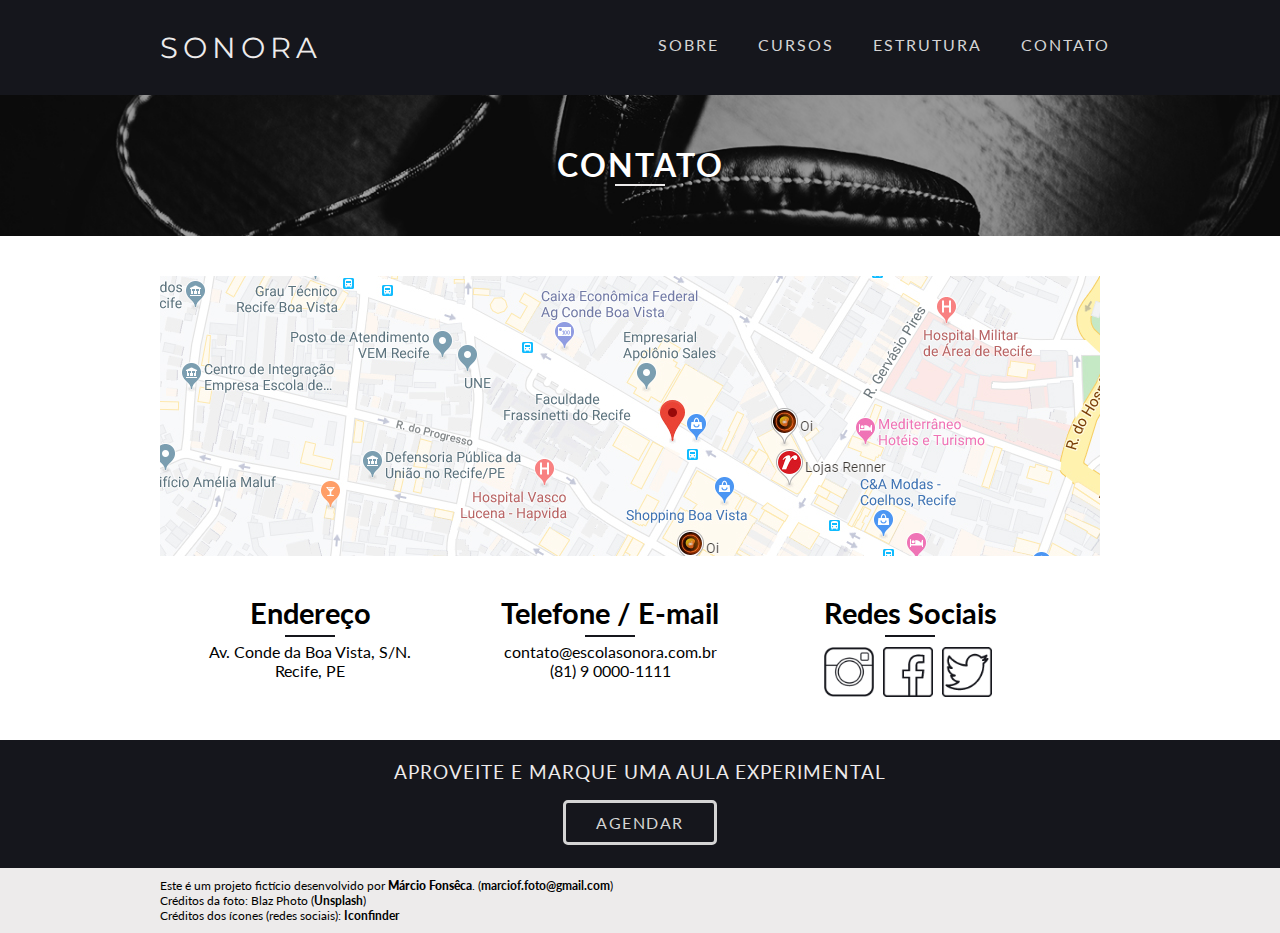
==== contato.html @ e757f222 "My first commit" ====
<!DOCTYPE html>
<html lang="pt-br">
<head>
    <meta charset="UTF-8">
    <meta name="viewport" content="width=device-width, initial-scale=1.0">
    <meta http-equiv="X-UA-Compatible" content="ie=edge">
    <link href="https://fonts.googleapis.com/css?family=Lato:400,700&display=swap" rel="stylesheet">
    <link href="https://fonts.googleapis.com/css?family=Montserrat:400,700&display=swap" rel="stylesheet">
    <link rel="stylesheet" href="css/contato.css">
    <title>Contato</title>
</head>
<body>
    
    <!-- HEADER -->

    <header class="header">
        <div class="header-container">
            <a href="index.html" class="sonora-logo">Sonora</a>
            <nav class="menu">
                <ul>
                    <li><a href=sobre.html>Sobre</a></li>
                    <li><a href="cursos.html">Cursos</a></li>
                    <li><a href="estrutura.html">Estrutura</a></li>
                    <li><a href="contato.html">Contato</a></li>
                </ul>
            </nav>
        </div>
    </header>

    <!-- CABEÇALHO CONTATO -->

    <section class="contato">
        <div class="contato-cabecalho-container">
            <h1>Contato</h1>
        </div>
    </section>

    <!-- CONTATO INFO -->

    <div class="contato-info-container">
        <div class="contato-mapa">
            <img src="img/mapa-sonora.jpg" alt="Localização Sonora">
        </div>
        
        <div class="contato-info">
            <h2>Endereço</h2>
            <p>Av. Conde da Boa Vista, S/N. <br> Recife, PE</p>
        </div>

        <div class="contato-info">
            <h2>Telefone / E-mail</h2>
            <p>contato@escolasonora.com.br <br>
            (81) 9 0000-1111</p>
        </div>

        <div class="contato-info">
            <h2>Redes Sociais</h2>
            <a href="https://www.instagram.com" target="_blank"><img class ="insta" src="img/insta-icone5.png" alt="Instagram"></a>
            <a href="https://www.facebook.com" target="_blank"><img class="face" src="img/face-icone2.png" alt="Facebook"></a>
            <a href="https://www.twitter.com" target="_blank"><img class="twit" src="img/twitter-icone2.png" alt="Twitter"></a>
        </div>
    </div>

    <!-- CALL PARA OS CURSOS -->

    <section class="call-cursos">
        <div class="call-container">
            <div class="call-info">
                <p>Aproveite e marque uma aula experimental</p>
                <a href="cursos.html" class="btn-cursos">Agendar</a>
            </div>
        </div>
    </section>

    <!-- FOOTER -->
        
    <section class="footer">
        <div class="footer-container">
            <p>Este é um projeto fictício desenvolvido por 
                <a href="https://www.linkedin.com/in/marciofonseca88/"><strong>Márcio Fonsêca</strong></a>. 
                (<strong>marciof.foto@gmail.com</strong>)
            
                <br>Créditos da foto: Blaz Photo (<a href="https://www.unsplash.com">Unsplash</a>)
        
                <br>Créditos dos ícones (redes sociais): <a href="https://www.iconfinder.com">Iconfinder</a> 
            </p>
        </div>
    </section>

</body>
</html>
---- css/contato.css ----
/* ESTILOS GERAIS */

body, h1, h2, h3, p, ul {
    margin: 0;
    padding: 0;
}

body {
    font-family: 'Lato', Arial, Helvetica, sans-serif;
}

* {
    box-sizing: border-box;
}


/* HEADER */

.header {
    background: #15161c;
    padding: 30px 0;
}

.header-container {
    max-width: 960px;
    margin: 0 auto;
}

.header-container:before, .header-container:after {   /* Clearfix */
    content: '';
    display: table;
    clear: both;
}

.sonora-logo {
    font-family: 'Montserrat', sans-serif;
    font-size: 1.8em;
    text-transform: uppercase;
    text-decoration: none;
    letter-spacing: 5px;
    color: #edebeb;
    float: left;
}

.menu {
    float: right;
}

.menu ul li {
    list-style: none;
    text-transform: uppercase;
    display: inline-block;
    padding-left: 15px;
}

.menu ul li a {
    text-decoration: none;
    color: #d4d4d4;
    font-size: 1em;
    letter-spacing: 2px;
    line-height: 30px;
    padding: 10px;
}

.menu ul li a:hover {
    color: #fff;
}

/* RESPOSIVO HEADER */

@media (max-width: 783px) {
    .header {
        text-align: center;
        padding: 10px 5px;
    }

    .menu {
        float: none;
        clear: both;
        text-align: center;
    }

    .sonora-logo {
        float: none;
        margin-top: 10px;
        display: inline-block;
    }

    .menu ul li {
        padding-left: 0;
    }

    .menu ul li a {
        display: block;
        margin-top: 5px;
        float: left;
    }

}

/* CABEÇALHO CONTATO */

.contato {
    background: url(../img/contato-bg6.jpg) no-repeat center;
    background-size: cover;
}

.contato-cabecalho-container {
    max-width: 960px;
    margin: 0 auto;
}

.contato-cabecalho-container h1 {
    text-align: center;
    text-transform: uppercase;
    letter-spacing: 2px;
    color: #fff;
    font-size: 2em;
    padding: 50px 0;
}

.contato-cabecalho-container h1:after {
    content: '';
    display: block;
    width: 50px;
    height: 2px;
    margin: 0 auto;
    background:#edebeb;
}

/* CONTATO INFO */

.contato-info-container {
    max-width: 960px;
    margin: 0 auto;
}

.contato-info-container:before, .contato-info-container:after { /* Clearfix */
    content: '';
    display: table;
    clear: both;
}

.contato-mapa {
    margin: 40px 0;
}

.contato-mapa img {
    max-width: 100%;
    display: block;
}

.contato-info {
    float: left;
    margin: 0 auto;
    width: 300px;
    text-align: center;
}

.contato-info h2 {
    font-size:  1.8em;
}

.contato-info h2:after {
    content: '';
    background: #15161c;
    width: 50px;
    height: 2px;
    display: block;
    margin: 5px auto;
}

.contato-info img {
    width: 50px;
    margin-top: 5px;
    margin-right: 5px;
}

/* CONTATO INFO RESPONSIVO */

@media (min-width: 822px) and (max-width: 970px) {
    .contato-info-container {
        max-width: 750px;
    }

    .contato-info {
        width: 230px;
    }
}

@media (max-width:821px) {

    .contato-info-container {
        max-width: 300px;
    }

    .contato-info p {
        margin: 10px 0;
    }

    .insta, .face, .twit {
        margin-top: 10px !important;
    }
}

/* CALL PARA OS CURSOS */

.call-cursos {
    background: #15161c;
    height: 128px;
    margin-top: 40px;
}

.call-container {
    max-width: 960px;
    margin: 0 auto;
}

.call-info {
    text-align: center;
}

.call-info p {
    color: #edebeb;
    padding: 20px 0;
    margin-bottom: 10px;
    font-size: 1.2em;
    text-transform: uppercase;
    letter-spacing: 1px;
}

.btn-cursos {
    text-decoration: none;
    text-transform: uppercase;
    letter-spacing: 1.5px;
    padding: 10px 30px;
    color: #d4d4d4;
    border: 3px solid #d4d4d4;
    border-radius: 5px;
}

.btn-cursos:hover {
    color: #fff;
    border: 3px solid #fff;
}

/* RESPONSIVO CALL PARA OS CURSOS */

@media (max-width: 669px) { 

    .call-container {
        max-width: 400px;
    }

    .call-cursos {
        height: 170px;
    }

    .call-info p {
        line-height: 30px;
    }

    .btn-cursos {
     padding: 10px 60px;
    }

}

/* FOOTER */

.footer {
    background: #edebeb;
}

.footer-container {
    max-width: 960px;
    margin: 0 auto;
}

.footer-container p {
    padding: 10px 0;
    font-size: 12px;
}

.footer-container p a {
    text-decoration: none;
    font-weight: bold;
    color: #000;
}

.footer-container p a:hover {
    text-decoration: underline;
}

/* RESPONSIVO FOOTER */

@media (min-width: 821px) and (max-width: 970px) {
    .footer-container {
        max-width: 480px;
    }

    .footer-container p {
        line-height: 20px;
    }
}

@media (min-width: 670px) and (max-width: 820px) {
    .footer-container {
        max-width: 480px;
    }

    .footer-container p {
        line-height: 20px;
    }

}

@media (max-width:669px) {

    .footer-container {
        max-width: 300px;
    }

    .footer-container p {
        line-height: 20px;
    }
}
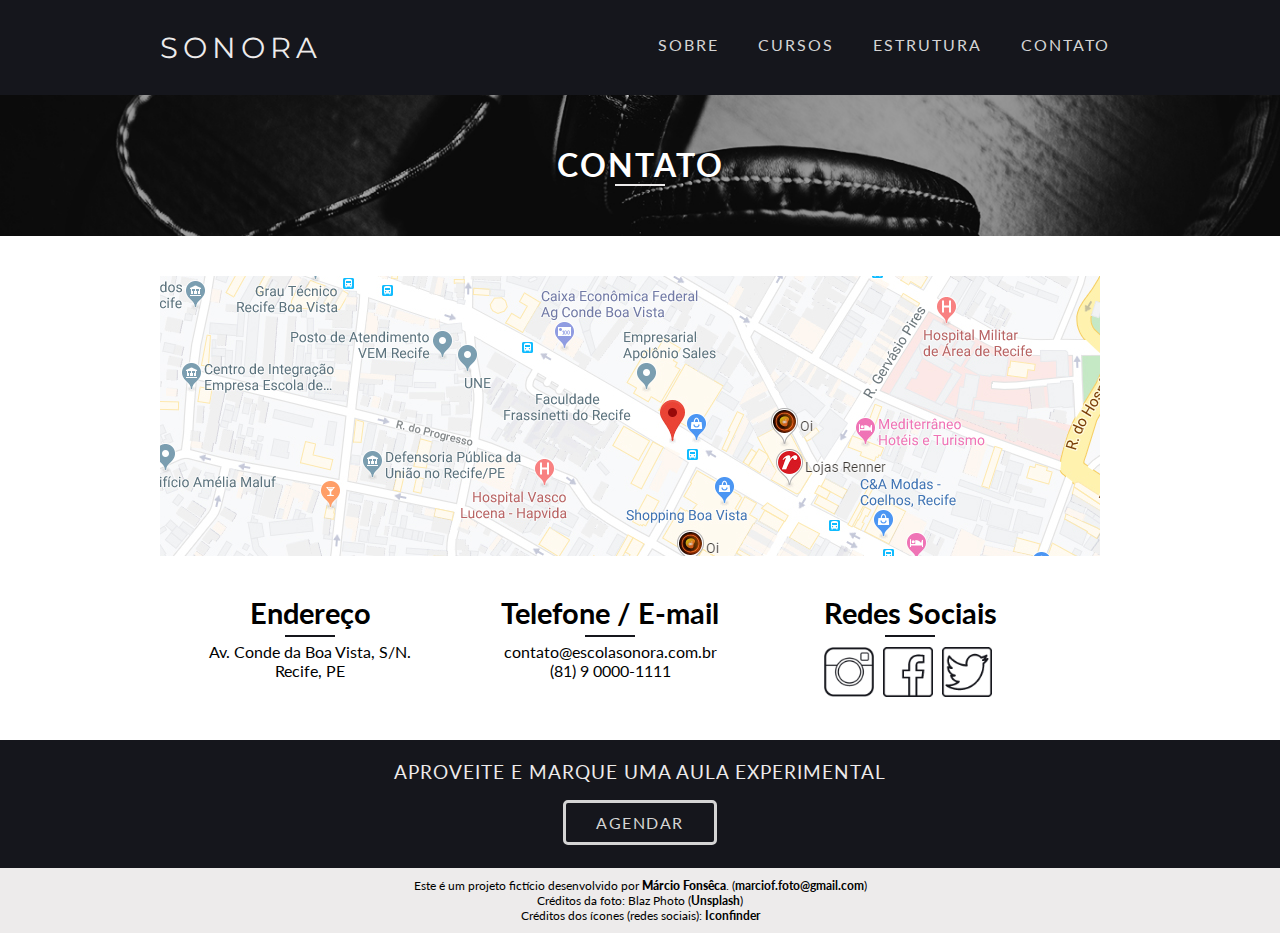
==== commit 261516ef: "correções de responsividade das páginas" ====
--- a/contato.html
+++ b/contato.html
@@ -2,7 +2,7 @@
 <html lang="pt-br">
 <head>
     <meta charset="UTF-8">
-    <meta name="viewport" content="width=device-width, initial-scale=1.0">
+    <meta name="viewport" content="width=device-width, initial-scale=1.0, shrink-to-fit=no">
     <meta http-equiv="X-UA-Compatible" content="ie=edge">
     <link href="https://fonts.googleapis.com/css?family=Lato:400,700&display=swap" rel="stylesheet">
     <link href="https://fonts.googleapis.com/css?family=Montserrat:400,700&display=swap" rel="stylesheet">
@@ -36,30 +36,31 @@
     </section>
 
     <!-- CONTATO INFO -->
+    <main>
+        <div class="contato-info-container">
+            <div class="contato-mapa">
+                <img src="img/mapa-sonora.jpg" alt="Localização Sonora">
+            </div>
+            
+            <div class="contato-info">
+                <h2>Endereço</h2>
+                <p>Av. Conde da Boa Vista, S/N. <br> Recife, PE</p>
+            </div>
 
-    <div class="contato-info-container">
-        <div class="contato-mapa">
-            <img src="img/mapa-sonora.jpg" alt="Localização Sonora">
+            <div class="contato-info">
+                <h2>Telefone / E-mail</h2>
+                <p>contato@escolasonora.com.br <br>
+                (81) 9 0000-1111</p>
+            </div>
+
+            <div class="contato-info">
+                <h2>Redes Sociais</h2>
+                <a href="https://www.instagram.com" target="_blank"><img class ="insta" src="img/insta-icone5.png" alt="Instagram"></a>
+                <a href="https://www.facebook.com" target="_blank"><img class="face" src="img/face-icone2.png" alt="Facebook"></a>
+                <a href="https://www.twitter.com" target="_blank"><img class="twit" src="img/twitter-icone2.png" alt="Twitter"></a>
+            </div>
         </div>
-        
-        <div class="contato-info">
-            <h2>Endereço</h2>
-            <p>Av. Conde da Boa Vista, S/N. <br> Recife, PE</p>
-        </div>
-
-        <div class="contato-info">
-            <h2>Telefone / E-mail</h2>
-            <p>contato@escolasonora.com.br <br>
-            (81) 9 0000-1111</p>
-        </div>
-
-        <div class="contato-info">
-            <h2>Redes Sociais</h2>
-            <a href="https://www.instagram.com" target="_blank"><img class ="insta" src="img/insta-icone5.png" alt="Instagram"></a>
-            <a href="https://www.facebook.com" target="_blank"><img class="face" src="img/face-icone2.png" alt="Facebook"></a>
-            <a href="https://www.twitter.com" target="_blank"><img class="twit" src="img/twitter-icone2.png" alt="Twitter"></a>
-        </div>
-    </div>
+    </main>
 
     <!-- CALL PARA OS CURSOS -->
 
@@ -71,21 +72,23 @@
             </div>
         </div>
     </section>
+        
 
     <!-- FOOTER -->
-        
-    <section class="footer">
+            
+    <footer class="footer">
         <div class="footer-container">
             <p>Este é um projeto fictício desenvolvido por 
                 <a href="https://www.linkedin.com/in/marciofonseca88/"><strong>Márcio Fonsêca</strong></a>. 
                 (<strong>marciof.foto@gmail.com</strong>)
+                
+                <br>Créditos da foto: Blaz Photo (<a href="https://www.unsplash.com">Unsplash</a>)
             
-                <br>Créditos da foto: Blaz Photo (<a href="https://www.unsplash.com">Unsplash</a>)
-        
                 <br>Créditos dos ícones (redes sociais): <a href="https://www.iconfinder.com">Iconfinder</a> 
             </p>
         </div>
-    </section>
-
+    </footer>
+    
+    
 </body>
 </html>--- a/css/contato.css
+++ b/css/contato.css
@@ -7,6 +7,9 @@
 
 body {
     font-family: 'Lato', Arial, Helvetica, sans-serif;
+    display: flex;
+    flex-direction: column;
+    min-height: 100vh;
 }
 
 * {
@@ -130,6 +133,10 @@
 
 /* CONTATO INFO */
 
+main {
+    padding-bottom: 40px;
+}
+
 .contato-info-container {
     max-width: 960px;
     margin: 0 auto;
@@ -178,6 +185,27 @@
 
 /* CONTATO INFO RESPONSIVO */
 
+/* smartphone */
+
+@media (max-width:414px) {
+    
+    div.contato-info-container {
+        max-width: 250px;
+    }
+
+    .contato-info {
+        max-width: 250px;
+    }
+
+    .contato-info h2 {  
+        font-size: 1.5em;
+    }
+
+    .contato-info img {
+        width: 40px;
+    }
+}
+
 @media (min-width: 822px) and (max-width: 970px) {
     .contato-info-container {
         max-width: 750px;
@@ -208,7 +236,7 @@
 .call-cursos {
     background: #15161c;
     height: 128px;
-    margin-top: 40px;
+    margin-top: auto;
 }
 
 .call-container {
@@ -246,6 +274,14 @@
 
 /* RESPONSIVO CALL PARA OS CURSOS */
 
+/* smartphone */
+
+@media (max-width: 414px) {
+    .call-info p {
+        font-size: .9em;
+    }
+}
+
 @media (max-width: 669px) { 
 
     .call-container {
@@ -280,6 +316,7 @@
 .footer-container p {
     padding: 10px 0;
     font-size: 12px;
+    text-align: center;
 }
 
 .footer-container p a {
@@ -294,6 +331,18 @@
 
 /* RESPONSIVO FOOTER */
 
+/*smartphone*/
+
+@media (max-width: 414px) {
+    div.footer-container{
+        max-width: 200px;
+    }
+    .footer-container p {
+        max-width: 200px;
+        text-align: center;
+    }
+}
+
 @media (min-width: 821px) and (max-width: 970px) {
     .footer-container {
         max-width: 480px;
@@ -324,4 +373,5 @@
     .footer-container p {
         line-height: 20px;
     }
-}+}
+
